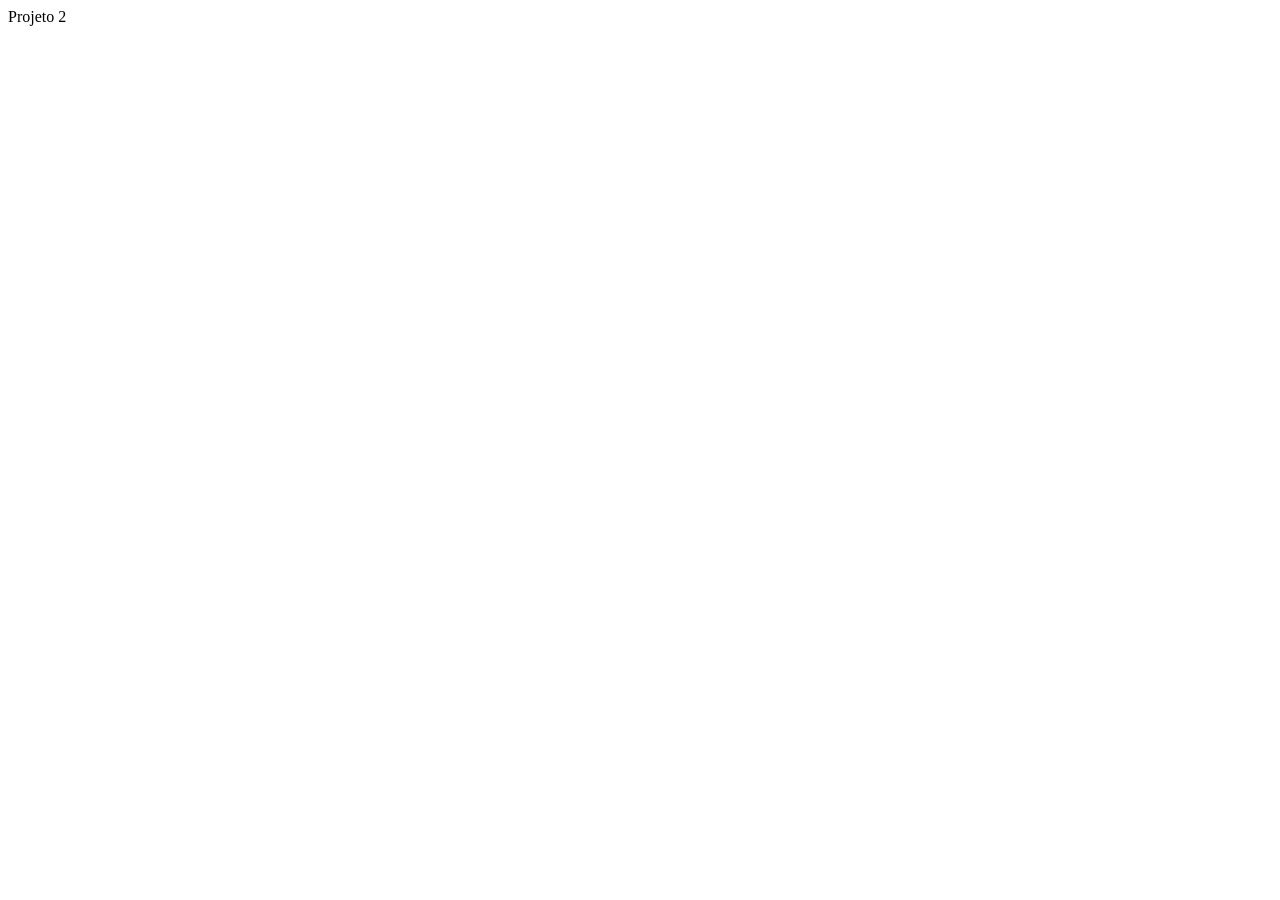
==== index.html @ 464620a8 "chore: Criando e configurando o estilo.css" ====
<!DOCTYPE html>
<html lang="en">
<head>
    <meta charset="UTF-8">
    <meta name="viewport" content="width=device-width, initial-scale=1.0">
    <!-- Css externo -->
     <link rel="stylesheet" href="./src/css/estilo.css"
    <title>Projeto 2</title>

</head>
<body>
    
</body>
</html>
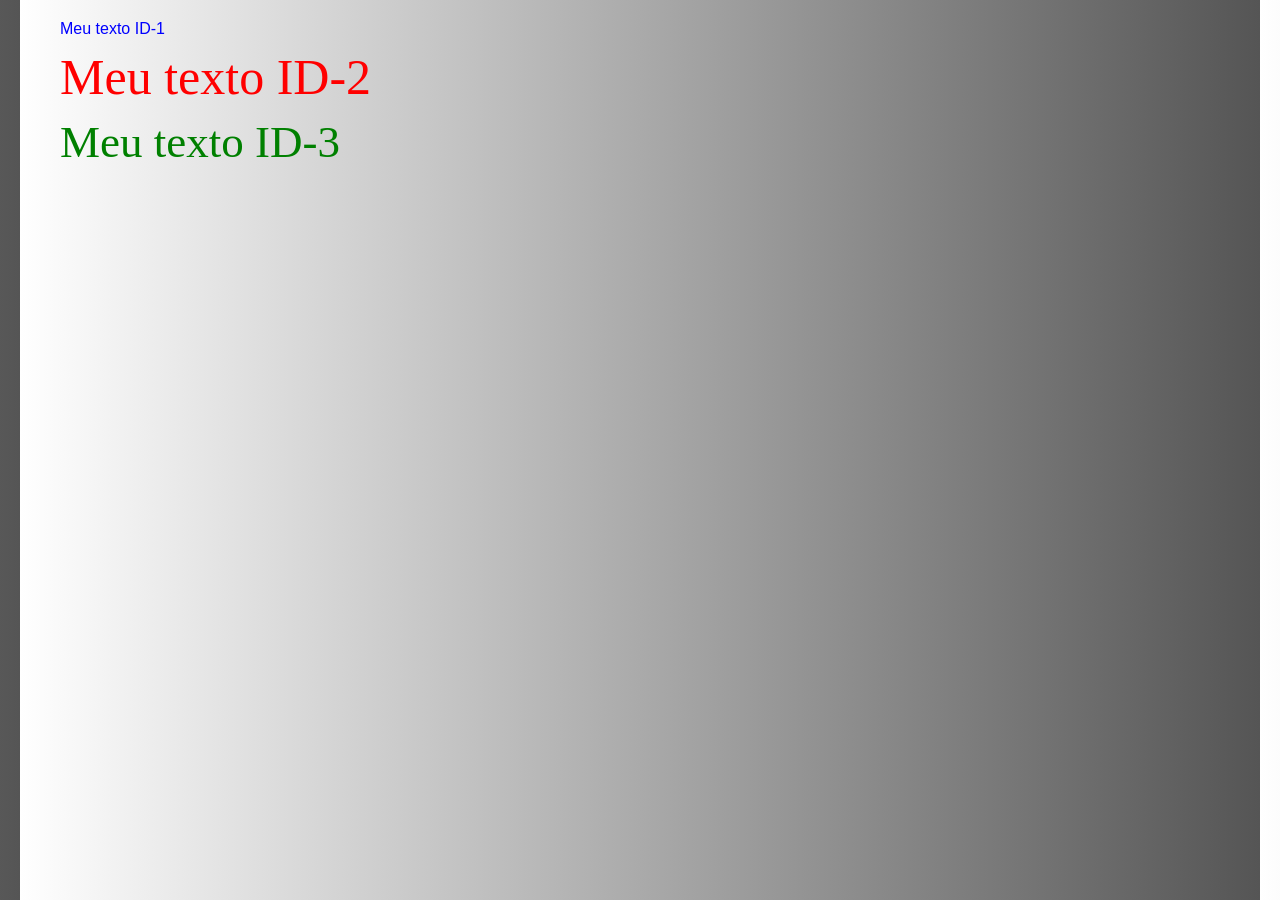
==== commit 4e157a38: "feat: ajustes do index e css" ====
--- a/index.html
+++ b/index.html
@@ -1,14 +1,14 @@
 <!DOCTYPE html>
 <html lang="en">
-<head>
+<head> 
     <meta charset="UTF-8">
     <meta name="viewport" content="width=device-width, initial-scale=1.0">
-    <!-- Css externo -->
-     <link rel="stylesheet" href="./src/css/estilo.css"
-    <title>Projeto 2</title>
-
+    <title>Projeto 2t</title>
+    <link rel="stylesheet" href="./src/css/estilo.css">
 </head>
 <body>
-    
+    <p id="texto1">Meu texto ID-1</p>
+    <p id="texto2">Meu texto ID-2</p>
+    <p id="texto3">Meu texto ID-3</p>
 </body>
 </html>
--- a/src/css/estilo.css
+++ b/src/css/estilo.css
@@ -0,0 +1,32 @@
+*{
+    margin:10px 20px; //REMOVE O ESPAÇO EXTERNO 
+    padding:0; //REMOVE O ESPAÇO INTERNO
+    //largura/altura do elemento evitando que estoure
+    vox-sizing:border-box
+}
+
+/*
+margin:10px; - todos os lados 
+margin: 10px 20px; 10px(cima/baixo) 20px(esquerda/direita)
+margin: 10px 15px 20px 10px; (topo, deira, inferior, esquerda)
+*/
+
+body{
+    background-image:linear-gradient(to left,#555,#fff)
+}
+
+#texto1{
+    color:blue;
+    font-size:16px;
+    font-family:"Arial";
+}
+#texto2{
+    color:red;
+    font-size:50px;
+    font-family:"poppins";
+}
+#texto3{
+    color:green;
+    font-size:45px;
+    font-family:"times new Roman";
+}
